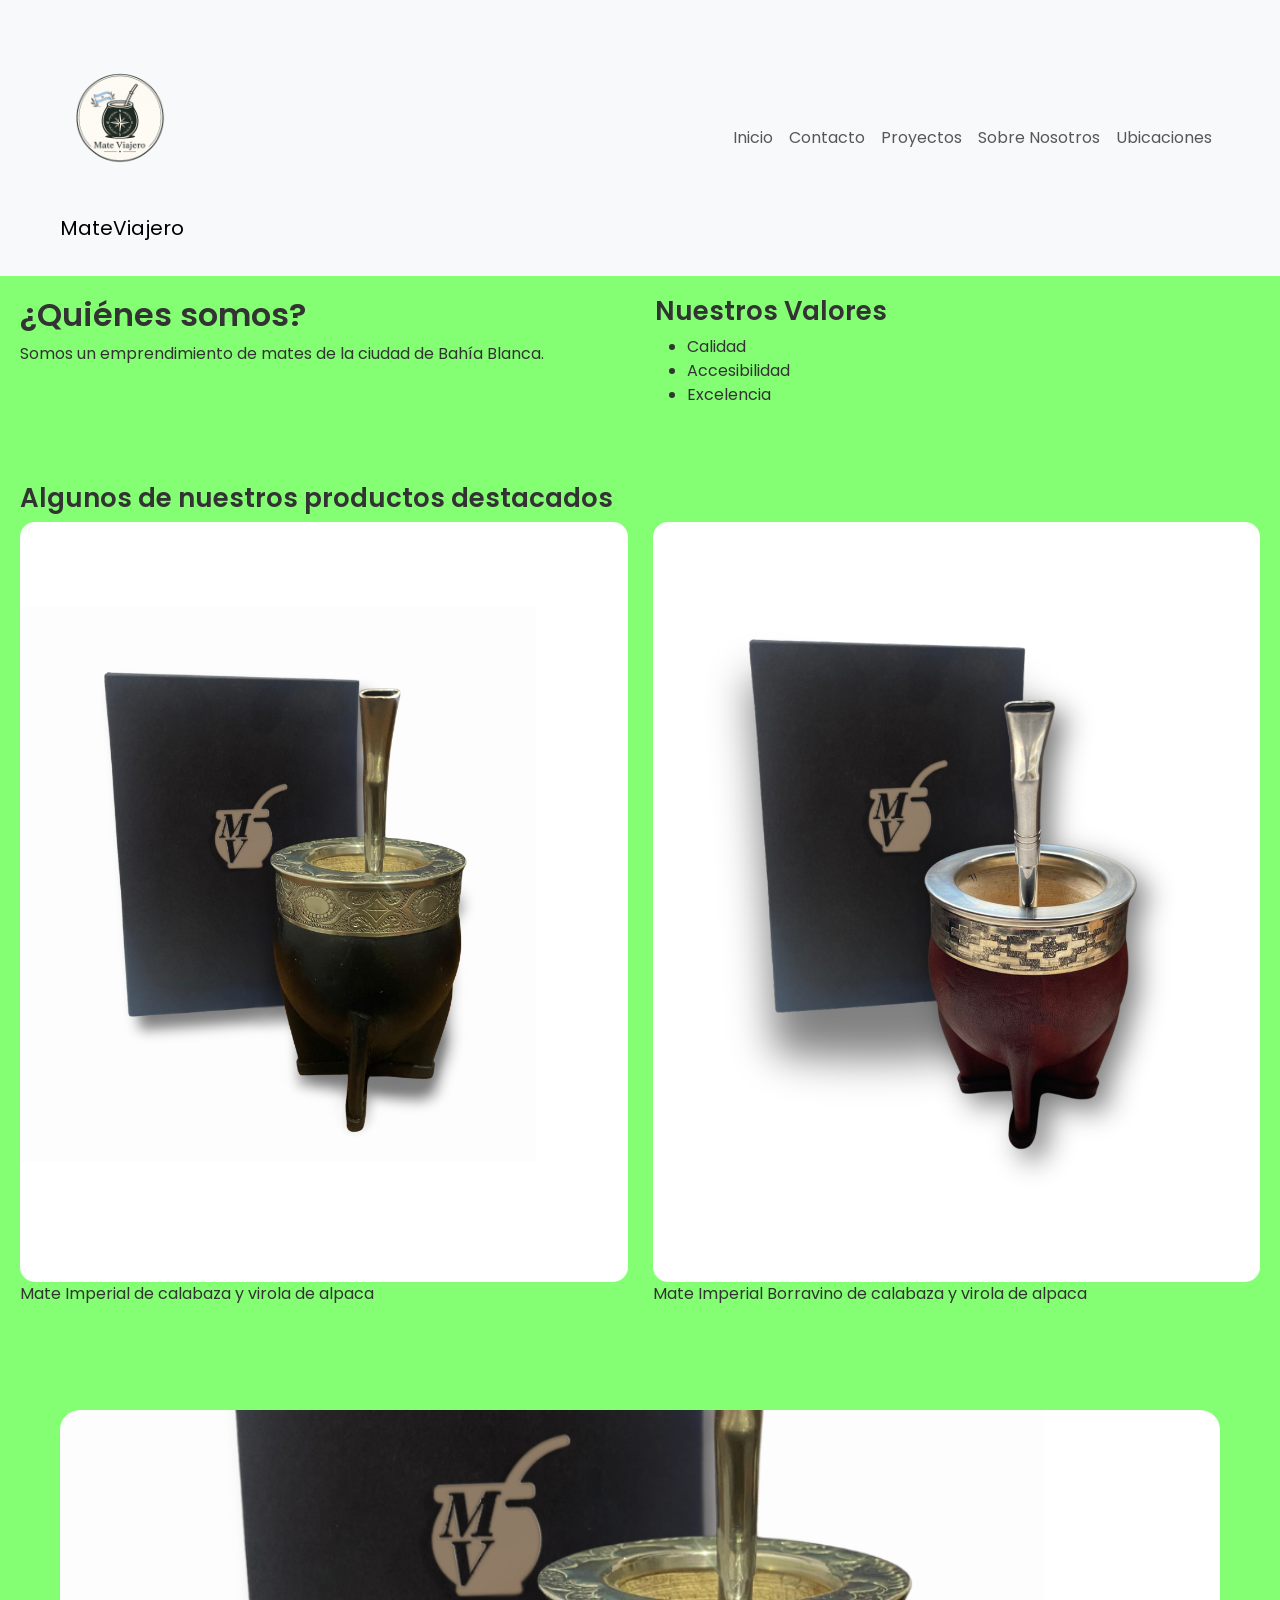
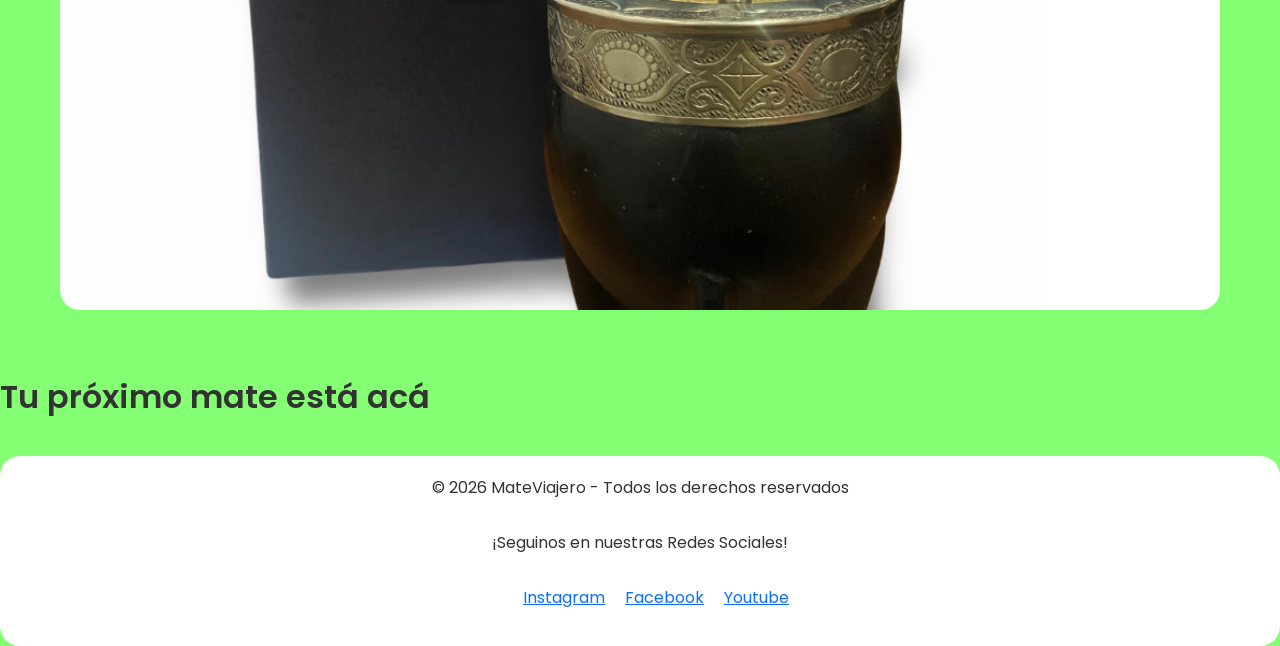
==== index.html @ 5828145f "feat: add initial portfolio structure" ====
<!DOCTYPE html>
<html lang="es">

<head>
    <meta charset="UTF-8">
    <meta name="viewport" content="width=device-width, initial-scale=1.0">

    <title>MateViajero</title>

    <link rel="preconnect" href="https://fonts.googleapis.com">

    <link rel="preconnect" href="https://fonts.gstatic.com" crossorigin>

    <link href="https://fonts.googleapis.com/css2?family=Poppins:wght@400;600;700&display=swap" rel="stylesheet">

    <link href="https://cdn.jsdelivr.net/npm/bootstrap@5.3.7/dist/css/bootstrap.min.css" rel="stylesheet">

    <link rel="stylesheet" href="./styles/styles.css">
</head>

<body>

    <!-- NAVBAR -->
<nav class="navbar navbar-expand-lg bg-light">

<div class="container">

    <a class="navbar-brand" href="index.html">

      <img src="images/logo.jpg.png"
           alt="Logo MateViajero"
           class="logo">

      MateViajero

    </a>

    <button class="navbar-toggler"
            type="button"
            data-bs-toggle="collapse"
            data-bs-target="#menuPrincipal"
            aria-controls="menuPrincipal"
            aria-expanded="false"
            aria-label="Abrir menú">

      <span class="navbar-toggler-icon"></span>

    </button>

    <div class="collapse navbar-collapse" id="menuPrincipal">

      <ul class="navbar-nav ms-auto">

        <li class="nav-item">
          <a class="nav-link" href="index.html">Inicio</a>
        </li>

        <li class="nav-item">
          <a class="nav-link" href="pages/contacto.html">Contacto</a>
        </li>

        <li class="nav-item">
          <a class="nav-link" href="pages/proyectos.html">Proyectos</a>
        </li>

        <li class="nav-item">
          <a class="nav-link" href="pages/sobre-nosotros.html">Sobre Nosotros</a>
        </li>

        <li class="nav-item">
          <a class="nav-link" href="pages/ubicaciones.html">Ubicaciones</a>
        </li>

      </ul>

    </div>

  </div>

</nav>

<!-- Sección principal -->
<main class="main">

<!-- Presentación -->
<section class="about">


    <article class="about-card">


        <div class="about-info">

            <h2>¿Quiénes somos?</h2>

            <p>
                Somos un emprendimiento de mates de la ciudad de Bahía Blanca.
            </p>

        </div>



        <div class="values">

            <h3>Nuestros Valores</h3>

            <ul>

                <li>Calidad</li>

                <li>Accesibilidad</li>

                <li>Excelencia</li>

            </ul>

        </div>




        <div class="products">


            <h3>
                Algunos de nuestros productos destacados
            </h3>


            <div class="product-grid">


                <figure class="product-card">

                    <img 
                    src="images/imperial.jpg.png" 
                    alt="Mate Imperial"
                    class="product-image">


                    <figcaption>
                        Mate Imperial de calabaza y virola de alpaca
                    </figcaption>

                </figure>



                <figure class="product-card">

                    <img 
                    src="images/imperial-bordo.jpg.png"
                    alt="Mate Imperial Bordo"
                    class="product-image">


                    <figcaption>
                        Mate Imperial Borravino de calabaza y virola de alpaca
                    </figcaption>


                </figure>


            </div>


        </div>


    </article>


</section>

<!-- Carousel de productos -->
<section class="container my-5">

    <div id="carouselMate" class="carousel slide" data-bs-ride="carousel">

        <div class="carousel-inner">

            <div class="carousel-item active">

                <img src="images/imperial.jpg.png"
                     class="d-block w-100"
                     alt="Mate Imperial">

            </div>

            <div class="carousel-item">

                <img src="images/imperial-bordo.jpg.png"
                     class="d-block w-100"
                     alt="Mate Imperial Bordó">

            </div>

            <div class="carousel-item">

                <img src="images/portada.jpg.png"
                     class="d-block w-100"
                     alt="Productos MateViajero">

            </div>

        </div>

        <button class="carousel-control-prev"
                type="button"
                data-bs-target="#carouselMate"
                data-bs-slide="prev">

            <span class="carousel-control-prev-icon"></span>

        </button>

        <button class="carousel-control-next"
                type="button"
                data-bs-target="#carouselMate"
                data-bs-slide="next">

            <span class="carousel-control-next-icon"></span>

        </button>

    </div>

</section>



<section class="cta">

<h2>
    Tu próximo mate está acá
</h2>

</section>



</main>

 
<!-- Pie de página -->
<footer class="footer">



<p>
© 2026 MateViajero - Todos los derechos reservados
</p>


<p>
¡Seguinos en nuestras Redes Sociales!
</p>


<ul class="social-list">

<li>
<a href="https://instagram.com/mateviajerok">
Instagram
</a>
</li>


<li>
<a href="https://facebook.com/mateviajero">
Facebook
</a>
</li>


<li>
<a href="https://youtube.com">
Youtube
</a>
</li>


</ul>


</footer>

<script src="https://cdn.jsdelivr.net/npm/bootstrap@5.3.7/dist/js/bootstrap.bundle.min.js"></script>

</body>

</html>
---- styles/styles.css ----
* {
    margin: 0;
    padding: 0;
    box-sizing: border-box;
}

/*=========================
BODY
=========================*/

body {

font-family:'Poppins', sans-serif;
font-size:16px;
font-weight:400;
background-color:#84ff74;
color: #333;
line-height: 1.5;

}

/*========================
TIPOGRAFIAS
=========================*/

h1{

font-size:48px;

font-weight:700;

}

h2{

font-size: 32px;

font-weight: 600;

}

h3 {

font-size: 26px;

font-weight: 600;

}


p{

font-size: 16px;

font-weight: 400;

}

/*=========================
CONTAINER
=========================*/

.container {

max-width: 1200px;

margin: auto;

padding: 20px;


}

/*=========================
HEADER
=========================*/

.header {

background-color: #ffffff;

padding: 20px;

border-radius: 20px;

margin-bottom:30px;


}

.header-container {

display: flex;

align-items: center;

gap: 20px;

}

.logo {

width: 120px;

border-radius: 50%;


}


/*=========================
PRODUCTOS
=========================*/

.products {

margin-top: 30px;


}

.product-grid{

display:grid;

grid-template-columns:1fr;

gap:25px;

}

.product-image {

width: 100%;

border-radius: 15px;

display:block;

}


/*=========================
FOOTER
=========================*/


.footer {
    
    margin-top:40px;
    padding:20px;
    background-color:#FFFFFF;
    border-radius:20px;

    display:flex;
    flex-direction:column;
    align-items:center;
    gap:15px;

    text-align:center;
}

/* =========================
NAVBAR BOOTSTRAP
========================= */

.navbar{

display:flex;

flex-direction:column;

gap:20px;

}

/* =========================
   INDEX
========================= */

.about {

display:flex;

justify-content:center;

}

.about-info {

    grid-area:info;

}

.values {

    grid-area:values;

}

.products {

    grid-area:products;

}

.about-card {

display:grid;

grid-template-areas:
"info"
"values"
"products";

gap:30px;

padding:20px;

}

/* =========================
   PROYECTOS
========================= */

.proyectos-card {

display:grid;

grid-template-areas:

"titulo"

"lista"

"imagen"

"texto";

gap:20px;

padding:20px;

}

.proyectos-card h2 {

grid-area:titulo;

}

.lista-proyectos {

grid-area:lista;

}

.proyecto-imagen {

grid-area:imagen;

}

.proyectos-card p {

grid-area:texto;

}

/* =========================
   CONTACTO
========================= */

.contacto {

display:flex;

gap:40px;

align-items:center;

}

.contacto-card {

padding:20px;

}

.social-list,
.redes-sociales {

display:flex;

gap:20px;

list-style:none;

}

/* =========================
   MEDIA QUERIES
========================= */

/* =========================
   CONTACTO - MOBILE
========================= */

@media (max-width: 767px) {

    .contacto {
        flex-direction: column;
        gap: 20px;
    }

}

@media (max-width: 767px) {

    .contacto {
        flex-direction: column;
        gap: 20px;
    }

    .contacto > * {
        width: 100%;
    }

}

@media (min-width:768px) {

.about-card {

grid-template-areas: 

"info info"
"values products";

grid-template-columns: 1fr 1fr;

}

.product-grid{

grid-template-columns:1fr 1fr;

}

}

@media (min-width:1024px) {

.about-card {

grid-template-areas:

"info values"

"products products";

grid-template-columns:1fr 1fr;

}

@media (max-width: 767px){

    .contacto {
        flex-direction: column;
        gap: 20px;
    }

}

.proyectos-card {

grid-template-areas:

"titulo titulo"

"lista imagen"

"texto imagen";

grid-template-columns:1fr 1fr;

}

.navbar {

flex-direction:row; }
}


/* =========================
   IMÁGENES
========================= */


img{

max-width:100%;

height:auto;

display:block;

}

/* =========================
   CAROUSEL
========================= */

.carousel {
    border-radius:20px;
    overflow:hidden;
}

.carousel img{
    height:500px;
    object-fit:cover;
}

/* =========================
   CARDS BOOTSTRAP
========================= */

.card {

    border: none;
    border-radius: 20px;
    overflow: hidden;
    background-color: #F7F2EB;

}

.card img {

    height: 250px;
    object-fit: cover;

}

.card-title {

    color: #3B2A1E;
    font-weight: 700;

}

.card-text {

    color: #5A4632;

}
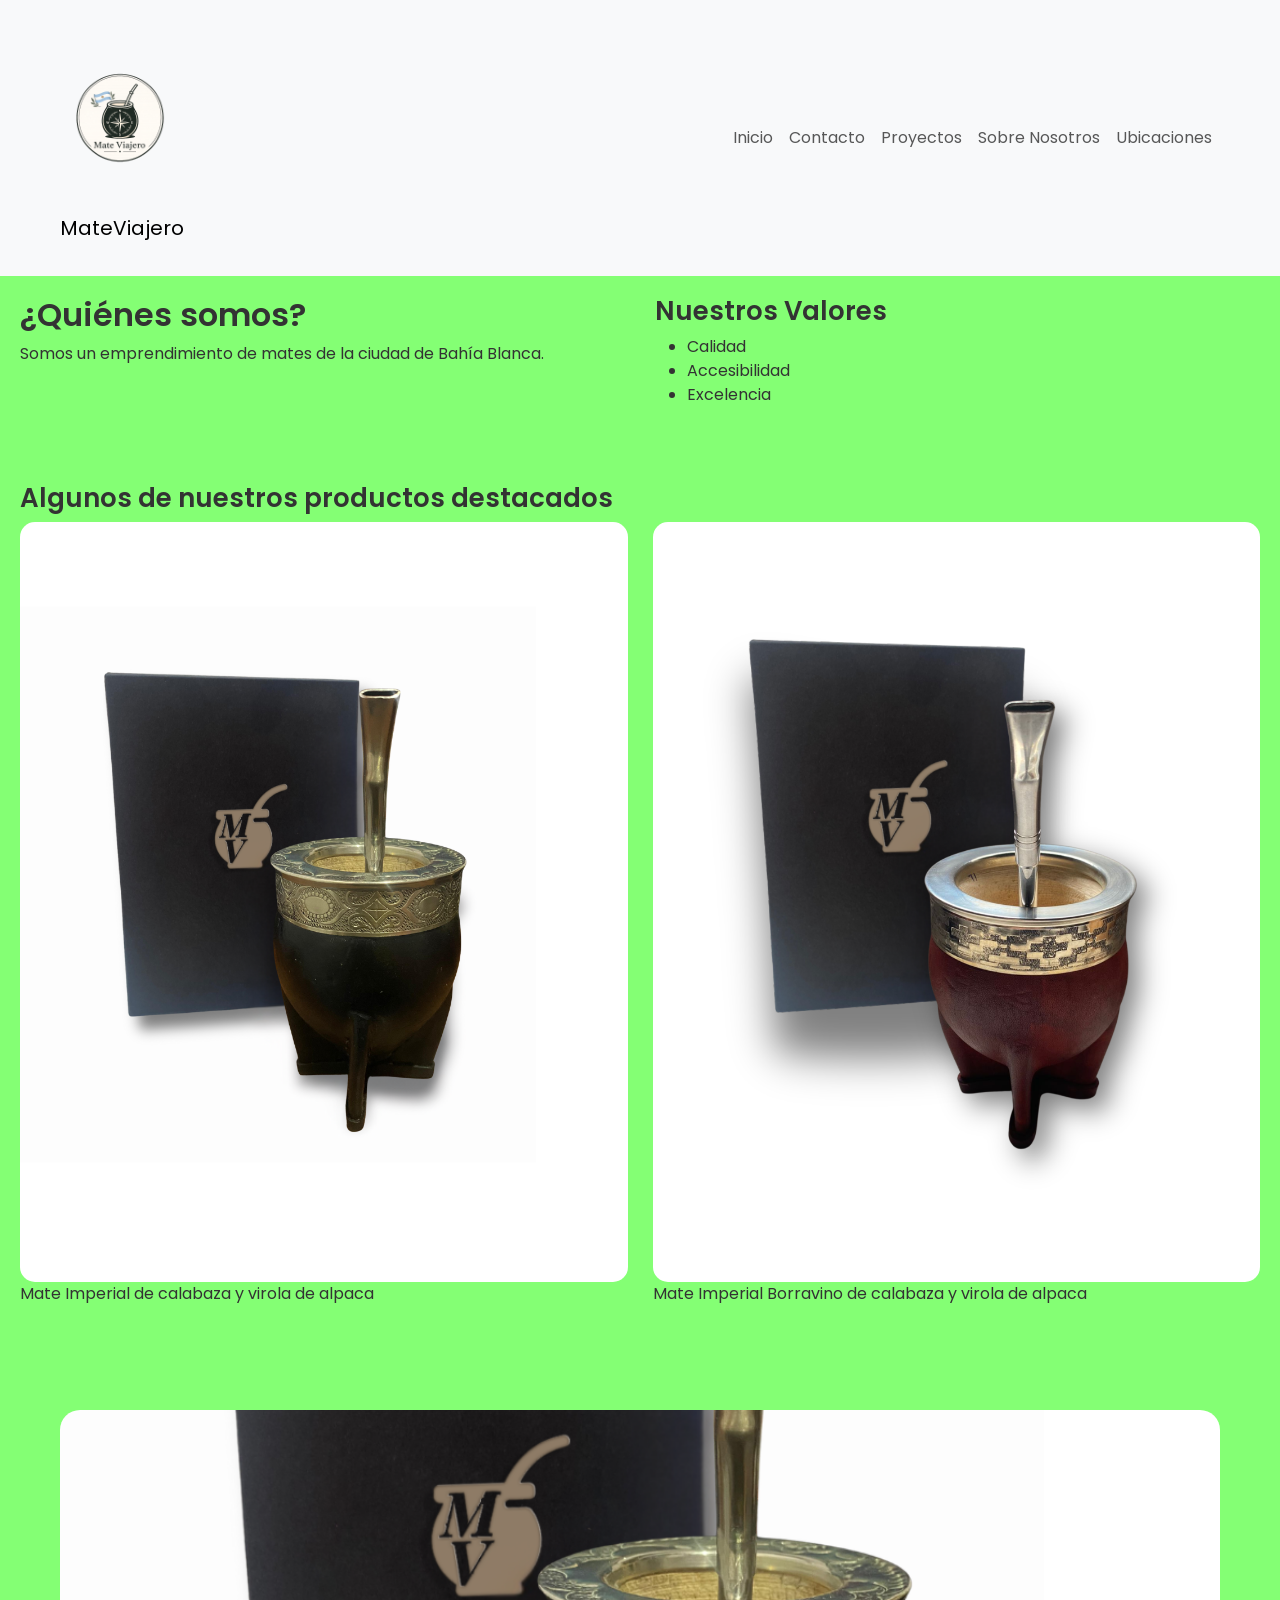
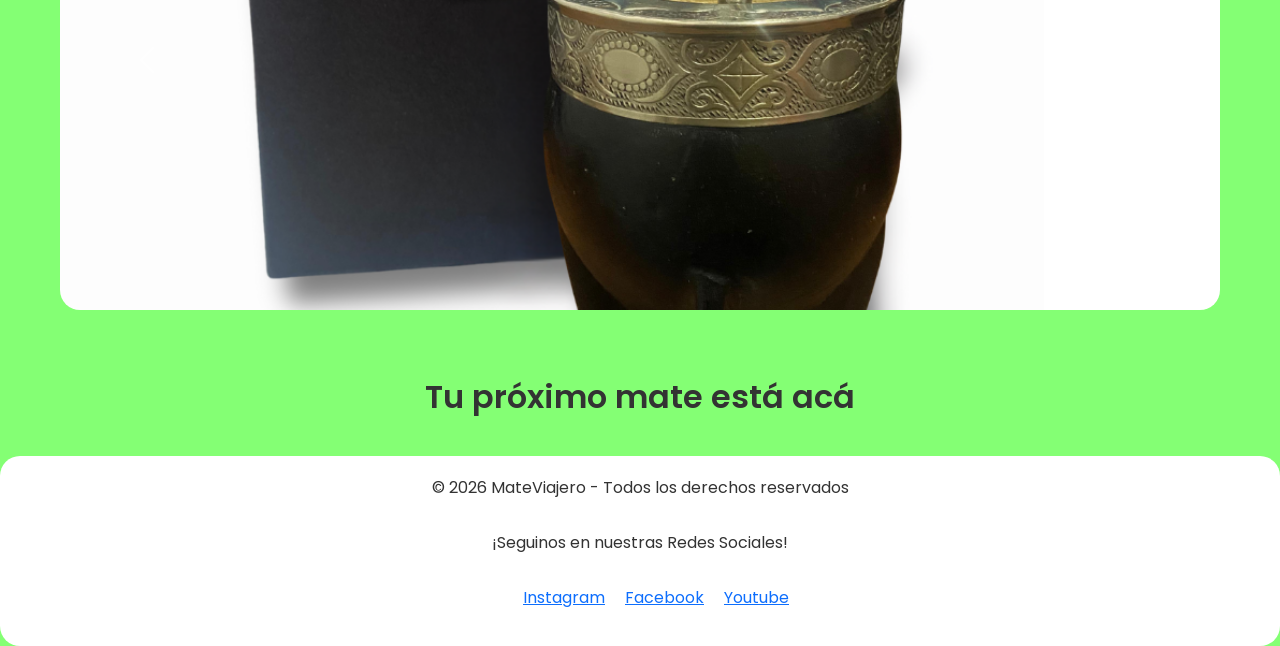
==== commit 143d4da2: "feat: add animations and responsive design" ====
--- a/index.html
+++ b/index.html
@@ -15,7 +15,9 @@
 
     <link href="https://cdn.jsdelivr.net/npm/bootstrap@5.3.7/dist/css/bootstrap.min.css" rel="stylesheet">
 
-    <link rel="stylesheet" href="./styles/styles.css">
+    <link rel="stylesheet" href="https://unpkg.com/aos@2.3.1/dist/aos.css">
+
+    <link rel="stylesheet" href="./css/style.css">
 </head>
 
 <body>
@@ -86,7 +88,7 @@
 <section class="about">
 
 
-    <article class="about-card">
+    <article class="about-card" data-aos="fade-up">
 
 
         <div class="about-info">
@@ -120,7 +122,7 @@
 
 
 
-        <div class="products">
+        <div class="products" data-aos="fade-up">
 
 
             <h3>
@@ -131,7 +133,7 @@
             <div class="product-grid">
 
 
-                <figure class="product-card">
+                <figure class="product-card" data-aos="fade-up">
 
                     <img 
                     src="images/imperial.jpg.png" 
@@ -147,7 +149,7 @@
 
 
 
-                <figure class="product-card">
+                <figure class="product-card" data-aos="fade-up" data-aos-delay="150">
 
                     <img 
                     src="images/imperial-bordo.jpg.png"
@@ -177,7 +179,10 @@
 <!-- Carousel de productos -->
 <section class="container my-5">
 
-    <div id="carouselMate" class="carousel slide" data-bs-ride="carousel">
+    <div id="carouselMate"
+     class="carousel slide"
+     data-bs-ride="carousel"
+     data-aos="fade-up">
 
         <div class="carousel-inner">
 
@@ -289,6 +294,14 @@
 
 <script src="https://cdn.jsdelivr.net/npm/bootstrap@5.3.7/dist/js/bootstrap.bundle.min.js"></script>
 
+<script src="https://unpkg.com/aos@2.3.1/dist/aos.js"></script>
+
+<script>
+    AOS.init({
+        duration: 800,
+        once: true
+    });
+</script>
+
 </body>
-
 </html>
--- a/css/style.css
+++ b/css/style.css
@@ -0,0 +1,269 @@
+* {
+  margin: 0;
+  padding: 0;
+  box-sizing: border-box;
+}
+
+body {
+  font-family: "Poppins", sans-serif;
+  font-size: 16px;
+  font-weight: 400;
+  background-color: #84ff74;
+  color: #333;
+  line-height: 1.5;
+}
+
+.container {
+  max-width: 1200px;
+  margin: auto;
+  padding: 20px;
+}
+
+img {
+  max-width: 100%;
+  height: auto;
+  display: block;
+}
+
+h1 {
+  font-size: 48px;
+  font-weight: 700;
+}
+
+h2 {
+  font-size: 32px;
+  font-weight: 600;
+}
+
+h3 {
+  font-size: 26px;
+  font-weight: 600;
+}
+
+p {
+  font-size: 16px;
+  font-weight: 400;
+}
+
+.header {
+  background-color: #ffffff;
+  padding: 20px;
+  border-radius: 20px;
+  margin-bottom: 30px;
+}
+
+.header-container {
+  display: flex;
+  align-items: center;
+  gap: 20px;
+}
+
+.logo {
+  width: 120px;
+  border-radius: 50%;
+}
+
+.navbar {
+  display: flex;
+  flex-direction: column;
+  gap: 20px;
+}
+@media (min-width: 1024px) {
+  .navbar {
+    flex-direction: row;
+  }
+}
+
+.footer {
+  margin-top: 40px;
+  padding: 20px;
+  background-color: #ffffff;
+  border-radius: 20px;
+  display: flex;
+  flex-direction: column;
+  justify-content: center;
+  align-items: center;
+  gap: 15px;
+  gap: 15px;
+  text-align: center;
+}
+
+.btn-base, .btn {
+  display: inline-block;
+  padding: 10px 20px;
+  border-radius: 15px;
+  text-decoration: none;
+  transition: opacity 0.3s ease, transform 0.3s ease;
+}
+.btn-base:hover, .btn:hover {
+  opacity: 0.9;
+  transform: translateY(-2px);
+}
+
+.carousel {
+  border-radius: 20px;
+  overflow: hidden;
+}
+.carousel img {
+  height: 500px;
+  object-fit: cover;
+}
+
+.card {
+  border: none;
+  border-radius: 20px;
+  overflow: hidden;
+  background-color: #F7F2EB;
+  transition: transform 0.3s ease, box-shadow 0.3s ease;
+}
+.card img {
+  height: 250px;
+  object-fit: cover;
+  transition: transform 0.3s ease;
+}
+.card:hover {
+  transform: translateY(-5px);
+  box-shadow: 0 10px 20px rgba(0, 0, 0, 0.12);
+}
+.card:hover img {
+  transform: scale(1.03);
+}
+
+.card-title {
+  color: #3B2A1E;
+  font-weight: 700;
+}
+
+.card-text {
+  color: #5A4632;
+}
+
+.products {
+  margin-top: 30px;
+}
+
+.cta {
+  margin-top: 30px;
+  text-align: center;
+  animation: aparecer 0.8s ease-out;
+}
+
+.product-grid {
+  display: grid;
+  grid-template-columns: 1fr;
+  gap: 25px;
+}
+
+.product-image {
+  width: 100%;
+  border-radius: 15px;
+  display: block;
+}
+
+.about {
+  display: flex;
+  justify-content: center;
+}
+
+.about-info {
+  grid-area: info;
+}
+
+.values {
+  grid-area: values;
+}
+
+.products {
+  grid-area: products;
+}
+
+.about-card {
+  display: grid;
+  grid-template-areas: "info" "values" "products";
+  gap: 30px;
+  padding: 20px;
+}
+
+.proyectos-card {
+  display: grid;
+  grid-template-areas: "titulo" "lista" "imagen" "texto";
+  gap: 20px;
+  padding: 20px;
+}
+.proyectos-card h2 {
+  grid-area: titulo;
+}
+.proyectos-card p {
+  grid-area: texto;
+}
+
+.lista-proyectos {
+  grid-area: lista;
+}
+
+.proyecto-imagen {
+  grid-area: imagen;
+}
+
+.contacto {
+  display: flex;
+  gap: 40px;
+  align-items: center;
+}
+
+.contacto-card {
+  padding: 20px;
+}
+
+.social-list,
+.redes-sociales {
+  display: flex;
+  gap: 20px;
+  list-style: none;
+}
+
+@media (max-width: 767px) {
+  .contacto {
+    flex-direction: column;
+    gap: 20px;
+  }
+  .contacto > * {
+    width: 100%;
+  }
+}
+@media (min-width: 768px) {
+  .about-card {
+    grid-template-areas: "info info" "values products";
+    grid-template-columns: 1fr 1fr;
+  }
+  .product-grid {
+    grid-template-columns: 1fr 1fr;
+  }
+}
+@media (min-width: 1024px) {
+  .about-card {
+    grid-template-areas: "info values" "products products";
+    grid-template-columns: 1fr 1fr;
+  }
+  .proyectos-card {
+    grid-template-areas: "titulo titulo" "lista imagen" "texto imagen";
+    grid-template-columns: 1fr 1fr;
+  }
+}
+@keyframes aparecer {
+  from {
+    opacity: 0;
+    transform: translateY(20px);
+  }
+  to {
+    opacity: 1;
+    transform: translateY(0);
+  }
+}
+.about-card,
+.proyectos-card,
+.contacto-card {
+  animation: aparecer 0.8s ease-out;
+}
+
+/*# sourceMappingURL=style.css.map */
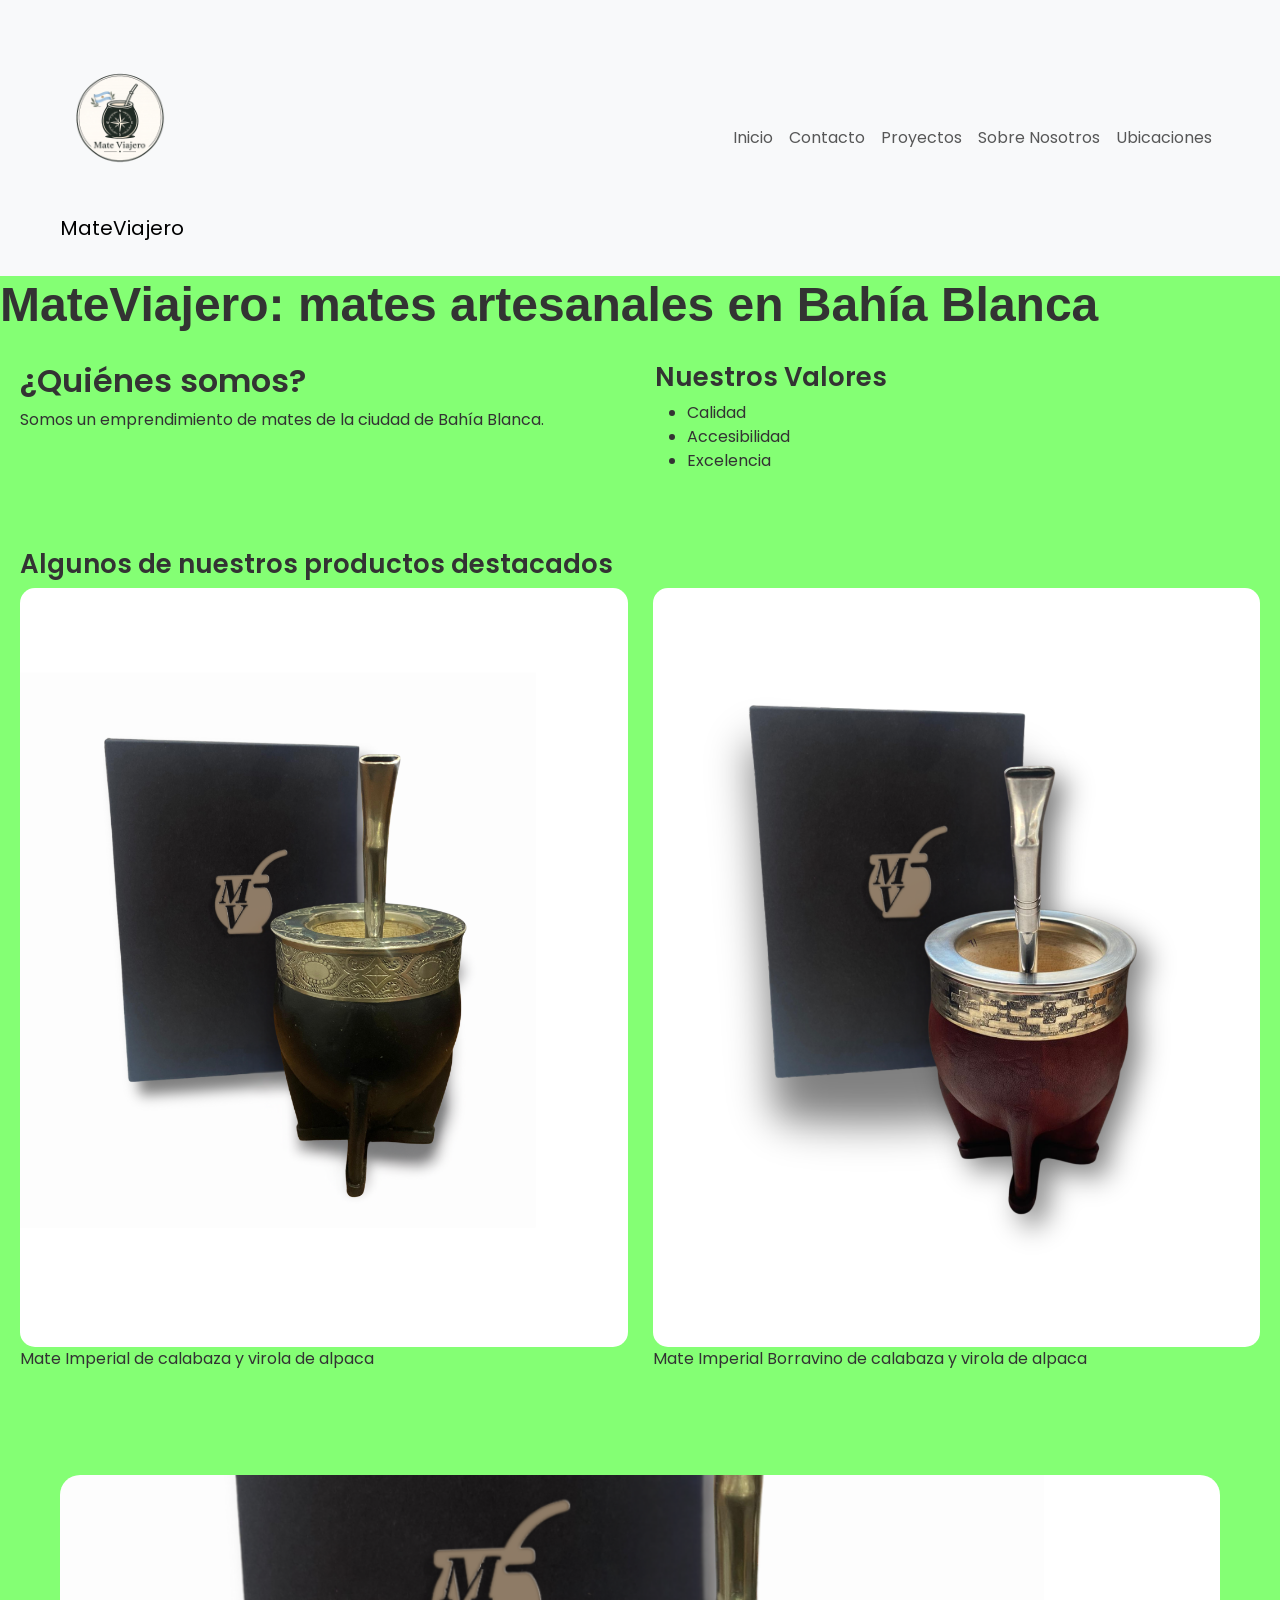
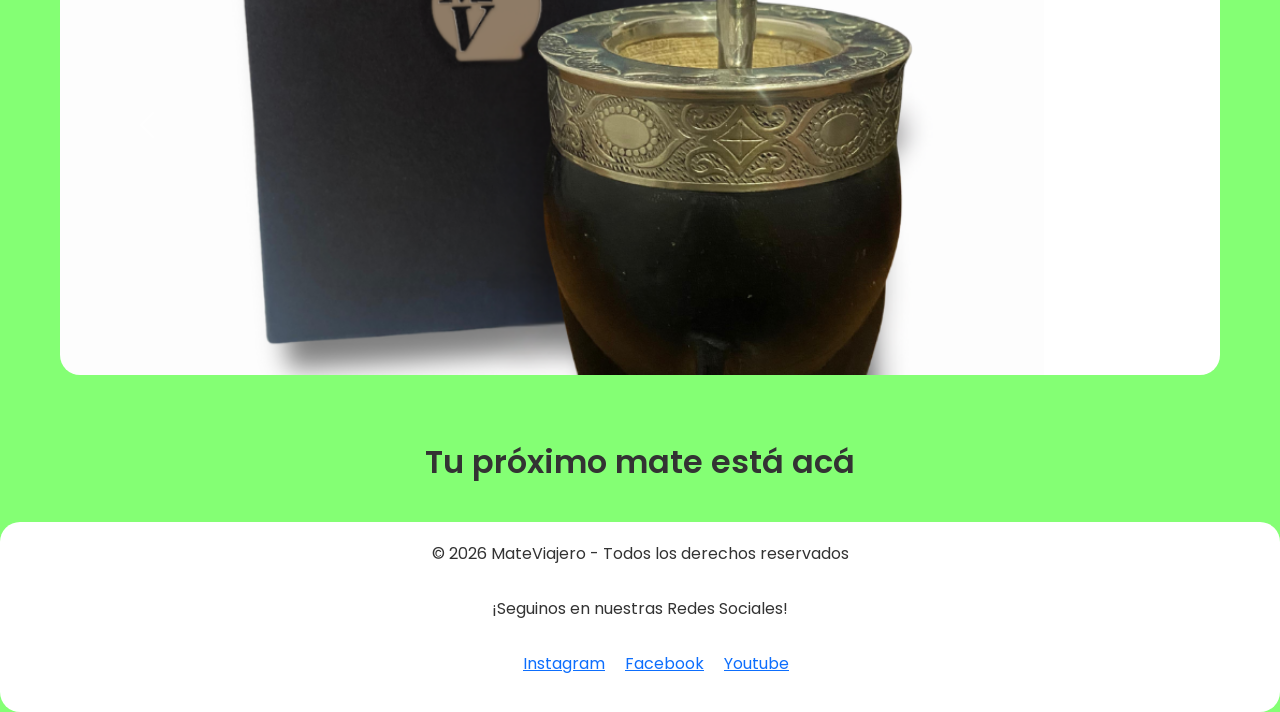
==== commit d024312d: "feat: optimize SEO and accessibility" ====
--- a/index.html
+++ b/index.html
@@ -5,7 +5,10 @@
     <meta charset="UTF-8">
     <meta name="viewport" content="width=device-width, initial-scale=1.0">
 
-    <title>MateViajero</title>
+   <title>MateViajero | Mates artesanales en Bahía Blanca</title>
+
+   <meta name="description" content="MateViajero ofrece mates artesanales y accesorios materos en Bahía Blanca. Conocé nuestros productos, diseños y propuestas para disfrutar la cultura del mate.">
+   <meta name="keywords" content="mates artesanales, mates en Bahía Blanca, mate imperial, accesorios para mate, MateViajero, productos materos">
 
     <link rel="preconnect" href="https://fonts.googleapis.com">
 
@@ -29,7 +32,7 @@
 
     <a class="navbar-brand" href="index.html">
 
-      <img src="images/logo.jpg.png"
+      <img src="images/logo-mateviajero.png"
            alt="Logo MateViajero"
            class="logo">
 
@@ -84,6 +87,8 @@
 <!-- Sección principal -->
 <main class="main">
 
+        <h1>MateViajero: mates artesanales en Bahía Blanca</h1>
+
 <!-- Presentación -->
 <section class="about">
 
@@ -136,8 +141,8 @@
                 <figure class="product-card" data-aos="fade-up">
 
                     <img 
-                    src="images/imperial.jpg.png" 
-                    alt="Mate Imperial"
+                    src="images/imperial-calabaza-alpaca.png" 
+                    alt="Mate Imperial de calabaza con virola de alpaca"
                     class="product-image">
 
 
@@ -152,8 +157,8 @@
                 <figure class="product-card" data-aos="fade-up" data-aos-delay="150">
 
                     <img 
-                    src="images/imperial-bordo.jpg.png"
-                    alt="Mate Imperial Bordo"
+                    src="images/imperial-borravino-calabaza-alpaca.png"
+                    alt="Mate Imperial de color borravino de calabaza con virola de alpaca"
                     class="product-image">
 
 
@@ -188,25 +193,25 @@
 
             <div class="carousel-item active">
 
-                <img src="images/imperial.jpg.png"
+                <img src="images/imperial-calabaza-alpaca.png"
                      class="d-block w-100"
-                     alt="Mate Imperial">
+                     alt="Mate Imperial de calabaza con virola de alpaca">
 
             </div>
 
             <div class="carousel-item">
 
-                <img src="images/imperial-bordo.jpg.png"
+                <img src="images/imperial-borravino-calabaza-alpaca.png"
                      class="d-block w-100"
-                     alt="Mate Imperial Bordó">
+                     alt="Mate Imperial borravino de calabaza con virola de alpaca">
 
             </div>
 
             <div class="carousel-item">
 
-                <img src="images/portada.jpg.png"
+                <img src="images/productos-mateviajero.png"
                      class="d-block w-100"
-                     alt="Productos MateViajero">
+                     alt="Productos artesanales de MateViajero en Bahia Blanca">
 
             </div>
 
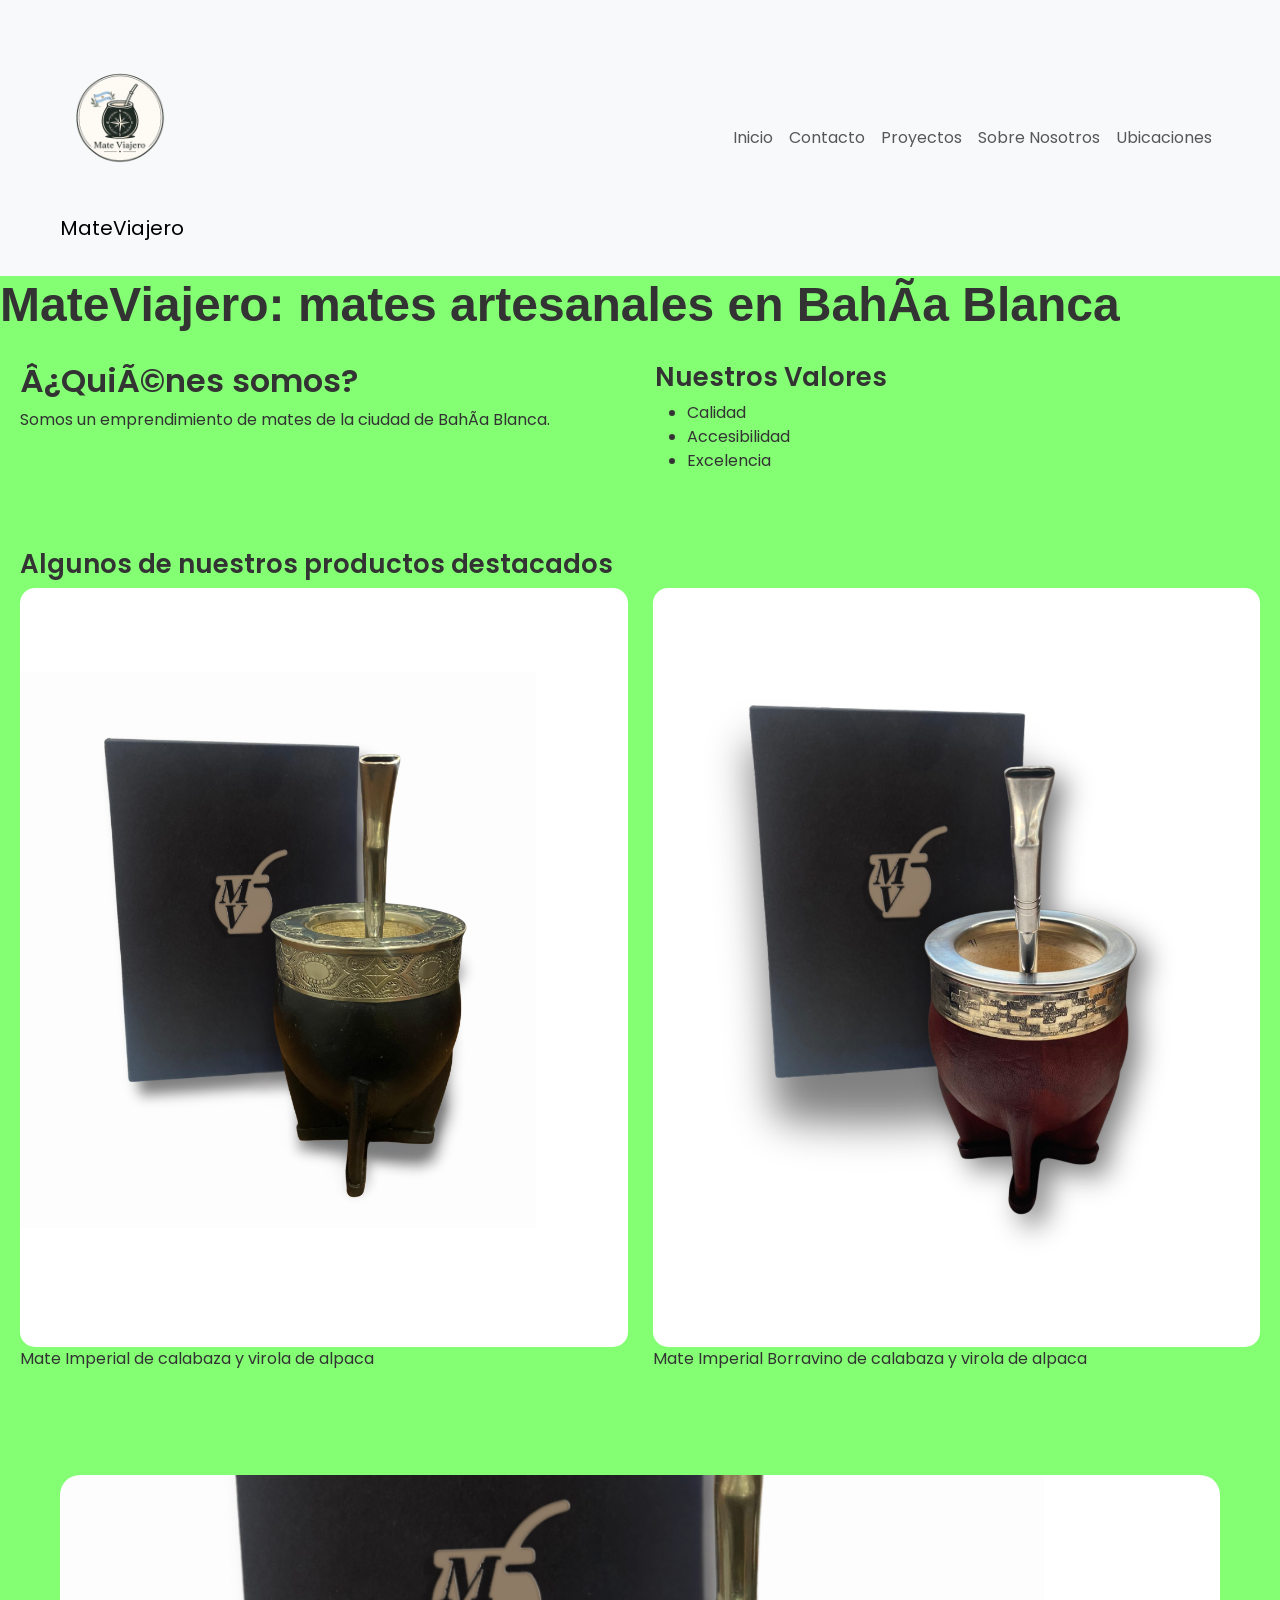
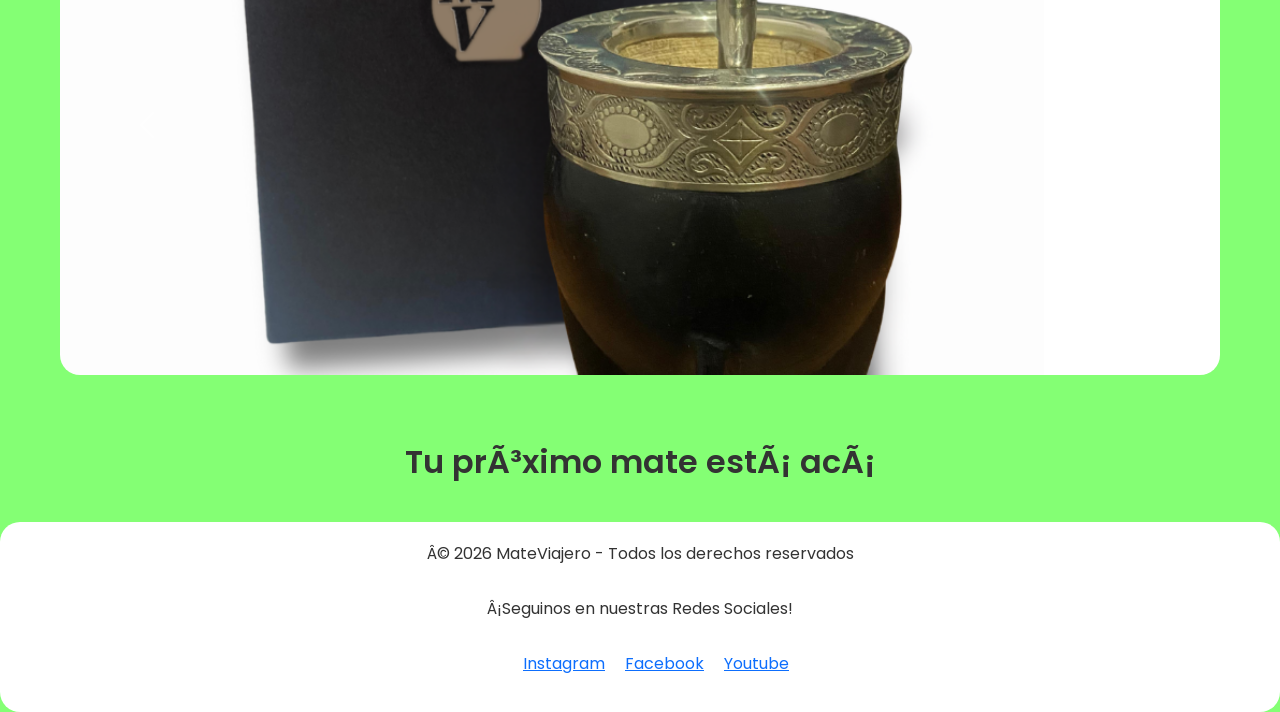
==== commit 7ae00e12: "feat: adapta sitio al proyecto final" ====
--- a/index.html
+++ b/index.html
@@ -1,14 +1,14 @@
-<!DOCTYPE html>
+﻿<!DOCTYPE html>
 <html lang="es">
 
 <head>
     <meta charset="UTF-8">
     <meta name="viewport" content="width=device-width, initial-scale=1.0">
 
-   <title>MateViajero | Mates artesanales en Bahía Blanca</title>
-
-   <meta name="description" content="MateViajero ofrece mates artesanales y accesorios materos en Bahía Blanca. Conocé nuestros productos, diseños y propuestas para disfrutar la cultura del mate.">
-   <meta name="keywords" content="mates artesanales, mates en Bahía Blanca, mate imperial, accesorios para mate, MateViajero, productos materos">
+   <title>MateViajero | Mates artesanales en BahÃ­a Blanca</title>
+
+   <meta name="description" content="MateViajero ofrece mates artesanales y accesorios materos en BahÃ­a Blanca. ConocÃ© nuestros productos, diseÃ±os y propuestas para disfrutar la cultura del mate.">
+   <meta name="keywords" content="mates artesanales, mates en BahÃ­a Blanca, mate imperial, accesorios para mate, MateViajero, productos materos">
 
     <link rel="preconnect" href="https://fonts.googleapis.com">
 
@@ -20,7 +20,7 @@
 
     <link rel="stylesheet" href="https://unpkg.com/aos@2.3.1/dist/aos.css">
 
-    <link rel="stylesheet" href="./css/style.css">
+    <link rel="stylesheet" href="styles/style.css">
 </head>
 
 <body>
@@ -32,7 +32,7 @@
 
     <a class="navbar-brand" href="index.html">
 
-      <img src="images/logo-mateviajero.png"
+      <img src="assets/logo-mateviajero.png"
            alt="Logo MateViajero"
            class="logo">
 
@@ -46,7 +46,7 @@
             data-bs-target="#menuPrincipal"
             aria-controls="menuPrincipal"
             aria-expanded="false"
-            aria-label="Abrir menú">
+            aria-label="Abrir menÃº">
 
       <span class="navbar-toggler-icon"></span>
 
@@ -84,12 +84,12 @@
 
 </nav>
 
-<!-- Sección principal -->
+<!-- SecciÃ³n principal -->
 <main class="main">
 
-        <h1>MateViajero: mates artesanales en Bahía Blanca</h1>
-
-<!-- Presentación -->
+        <h1>MateViajero: mates artesanales en BahÃ­a Blanca</h1>
+
+<!-- PresentaciÃ³n -->
 <section class="about">
 
 
@@ -98,10 +98,10 @@
 
         <div class="about-info">
 
-            <h2>¿Quiénes somos?</h2>
+            <h2>Â¿QuiÃ©nes somos?</h2>
 
             <p>
-                Somos un emprendimiento de mates de la ciudad de Bahía Blanca.
+                Somos un emprendimiento de mates de la ciudad de BahÃ­a Blanca.
             </p>
 
         </div>
@@ -141,7 +141,7 @@
                 <figure class="product-card" data-aos="fade-up">
 
                     <img 
-                    src="images/imperial-calabaza-alpaca.png" 
+                    src="assets/imperial-calabaza-alpaca.png" 
                     alt="Mate Imperial de calabaza con virola de alpaca"
                     class="product-image">
 
@@ -157,7 +157,7 @@
                 <figure class="product-card" data-aos="fade-up" data-aos-delay="150">
 
                     <img 
-                    src="images/imperial-borravino-calabaza-alpaca.png"
+                    src="assets/imperial-borravino-calabaza-alpaca.png"
                     alt="Mate Imperial de color borravino de calabaza con virola de alpaca"
                     class="product-image">
 
@@ -193,7 +193,7 @@
 
             <div class="carousel-item active">
 
-                <img src="images/imperial-calabaza-alpaca.png"
+                <img src="assets/imperial-calabaza-alpaca.png"
                      class="d-block w-100"
                      alt="Mate Imperial de calabaza con virola de alpaca">
 
@@ -201,7 +201,7 @@
 
             <div class="carousel-item">
 
-                <img src="images/imperial-borravino-calabaza-alpaca.png"
+                <img src="assets/imperial-borravino-calabaza-alpaca.png"
                      class="d-block w-100"
                      alt="Mate Imperial borravino de calabaza con virola de alpaca">
 
@@ -209,7 +209,7 @@
 
             <div class="carousel-item">
 
-                <img src="images/productos-mateviajero.png"
+                <img src="assets/productos-mateviajero.png"
                      class="d-block w-100"
                      alt="Productos artesanales de MateViajero en Bahia Blanca">
 
@@ -244,7 +244,7 @@
 <section class="cta">
 
 <h2>
-    Tu próximo mate está acá
+    Tu prÃ³ximo mate estÃ¡ acÃ¡
 </h2>
 
 </section>
@@ -254,18 +254,18 @@
 </main>
 
  
-<!-- Pie de página -->
+<!-- Pie de pÃ¡gina -->
 <footer class="footer">
 
 
 
 <p>
-© 2026 MateViajero - Todos los derechos reservados
+Â© 2026 MateViajero - Todos los derechos reservados
 </p>
 
 
 <p>
-¡Seguinos en nuestras Redes Sociales!
+Â¡Seguinos en nuestras Redes Sociales!
 </p>
 
 
@@ -309,4 +309,4 @@
 </script>
 
 </body>
-</html>+</html>
--- a/styles/style.css
+++ b/styles/style.css
@@ -0,0 +1,269 @@
+* {
+  margin: 0;
+  padding: 0;
+  box-sizing: border-box;
+}
+
+body {
+  font-family: "Poppins", sans-serif;
+  font-size: 16px;
+  font-weight: 400;
+  background-color: #84ff74;
+  color: #333;
+  line-height: 1.5;
+}
+
+.container {
+  max-width: 1200px;
+  margin: auto;
+  padding: 20px;
+}
+
+img {
+  max-width: 100%;
+  height: auto;
+  display: block;
+}
+
+h1 {
+  font-size: 48px;
+  font-weight: 700;
+}
+
+h2 {
+  font-size: 32px;
+  font-weight: 600;
+}
+
+h3 {
+  font-size: 26px;
+  font-weight: 600;
+}
+
+p {
+  font-size: 16px;
+  font-weight: 400;
+}
+
+.header {
+  background-color: #ffffff;
+  padding: 20px;
+  border-radius: 20px;
+  margin-bottom: 30px;
+}
+
+.header-container {
+  display: flex;
+  align-items: center;
+  gap: 20px;
+}
+
+.logo {
+  width: 120px;
+  border-radius: 50%;
+}
+
+.navbar {
+  display: flex;
+  flex-direction: column;
+  gap: 20px;
+}
+@media (min-width: 1024px) {
+  .navbar {
+    flex-direction: row;
+  }
+}
+
+.footer {
+  margin-top: 40px;
+  padding: 20px;
+  background-color: #ffffff;
+  border-radius: 20px;
+  display: flex;
+  flex-direction: column;
+  justify-content: center;
+  align-items: center;
+  gap: 15px;
+  gap: 15px;
+  text-align: center;
+}
+
+.btn-base, .btn {
+  display: inline-block;
+  padding: 10px 20px;
+  border-radius: 15px;
+  text-decoration: none;
+  transition: opacity 0.3s ease, transform 0.3s ease;
+}
+.btn-base:hover, .btn:hover {
+  opacity: 0.9;
+  transform: translateY(-2px);
+}
+
+.carousel {
+  border-radius: 20px;
+  overflow: hidden;
+}
+.carousel img {
+  height: 500px;
+  object-fit: cover;
+}
+
+.card {
+  border: none;
+  border-radius: 20px;
+  overflow: hidden;
+  background-color: #F7F2EB;
+  transition: transform 0.3s ease, box-shadow 0.3s ease;
+}
+.card img {
+  height: 250px;
+  object-fit: cover;
+  transition: transform 0.3s ease;
+}
+.card:hover {
+  transform: translateY(-5px);
+  box-shadow: 0 10px 20px rgba(0, 0, 0, 0.12);
+}
+.card:hover img {
+  transform: scale(1.03);
+}
+
+.card-title {
+  color: #3B2A1E;
+  font-weight: 700;
+}
+
+.card-text {
+  color: #5A4632;
+}
+
+.products {
+  margin-top: 30px;
+}
+
+.cta {
+  margin-top: 30px;
+  text-align: center;
+  animation: aparecer 0.8s ease-out;
+}
+
+.product-grid {
+  display: grid;
+  grid-template-columns: 1fr;
+  gap: 25px;
+}
+
+.product-image {
+  width: 100%;
+  border-radius: 15px;
+  display: block;
+}
+
+.about {
+  display: flex;
+  justify-content: center;
+}
+
+.about-info {
+  grid-area: info;
+}
+
+.values {
+  grid-area: values;
+}
+
+.products {
+  grid-area: products;
+}
+
+.about-card {
+  display: grid;
+  grid-template-areas: "info" "values" "products";
+  gap: 30px;
+  padding: 20px;
+}
+
+.proyectos-card {
+  display: grid;
+  grid-template-areas: "titulo" "lista" "imagen" "texto";
+  gap: 20px;
+  padding: 20px;
+}
+.proyectos-card h2 {
+  grid-area: titulo;
+}
+.proyectos-card p {
+  grid-area: texto;
+}
+
+.lista-proyectos {
+  grid-area: lista;
+}
+
+.proyecto-imagen {
+  grid-area: imagen;
+}
+
+.contacto {
+  display: flex;
+  gap: 40px;
+  align-items: center;
+}
+
+.contacto-card {
+  padding: 20px;
+}
+
+.social-list,
+.redes-sociales {
+  display: flex;
+  gap: 20px;
+  list-style: none;
+}
+
+@media (max-width: 767px) {
+  .contacto {
+    flex-direction: column;
+    gap: 20px;
+  }
+  .contacto > * {
+    width: 100%;
+  }
+}
+@media (min-width: 768px) {
+  .about-card {
+    grid-template-areas: "info info" "values products";
+    grid-template-columns: 1fr 1fr;
+  }
+  .product-grid {
+    grid-template-columns: 1fr 1fr;
+  }
+}
+@media (min-width: 1024px) {
+  .about-card {
+    grid-template-areas: "info values" "products products";
+    grid-template-columns: 1fr 1fr;
+  }
+  .proyectos-card {
+    grid-template-areas: "titulo titulo" "lista imagen" "texto imagen";
+    grid-template-columns: 1fr 1fr;
+  }
+}
+@keyframes aparecer {
+  from {
+    opacity: 0;
+    transform: translateY(20px);
+  }
+  to {
+    opacity: 1;
+    transform: translateY(0);
+  }
+}
+.about-card,
+.proyectos-card,
+.contacto-card {
+  animation: aparecer 0.8s ease-out;
+}
+
+/*# sourceMappingURL=style.css.map */
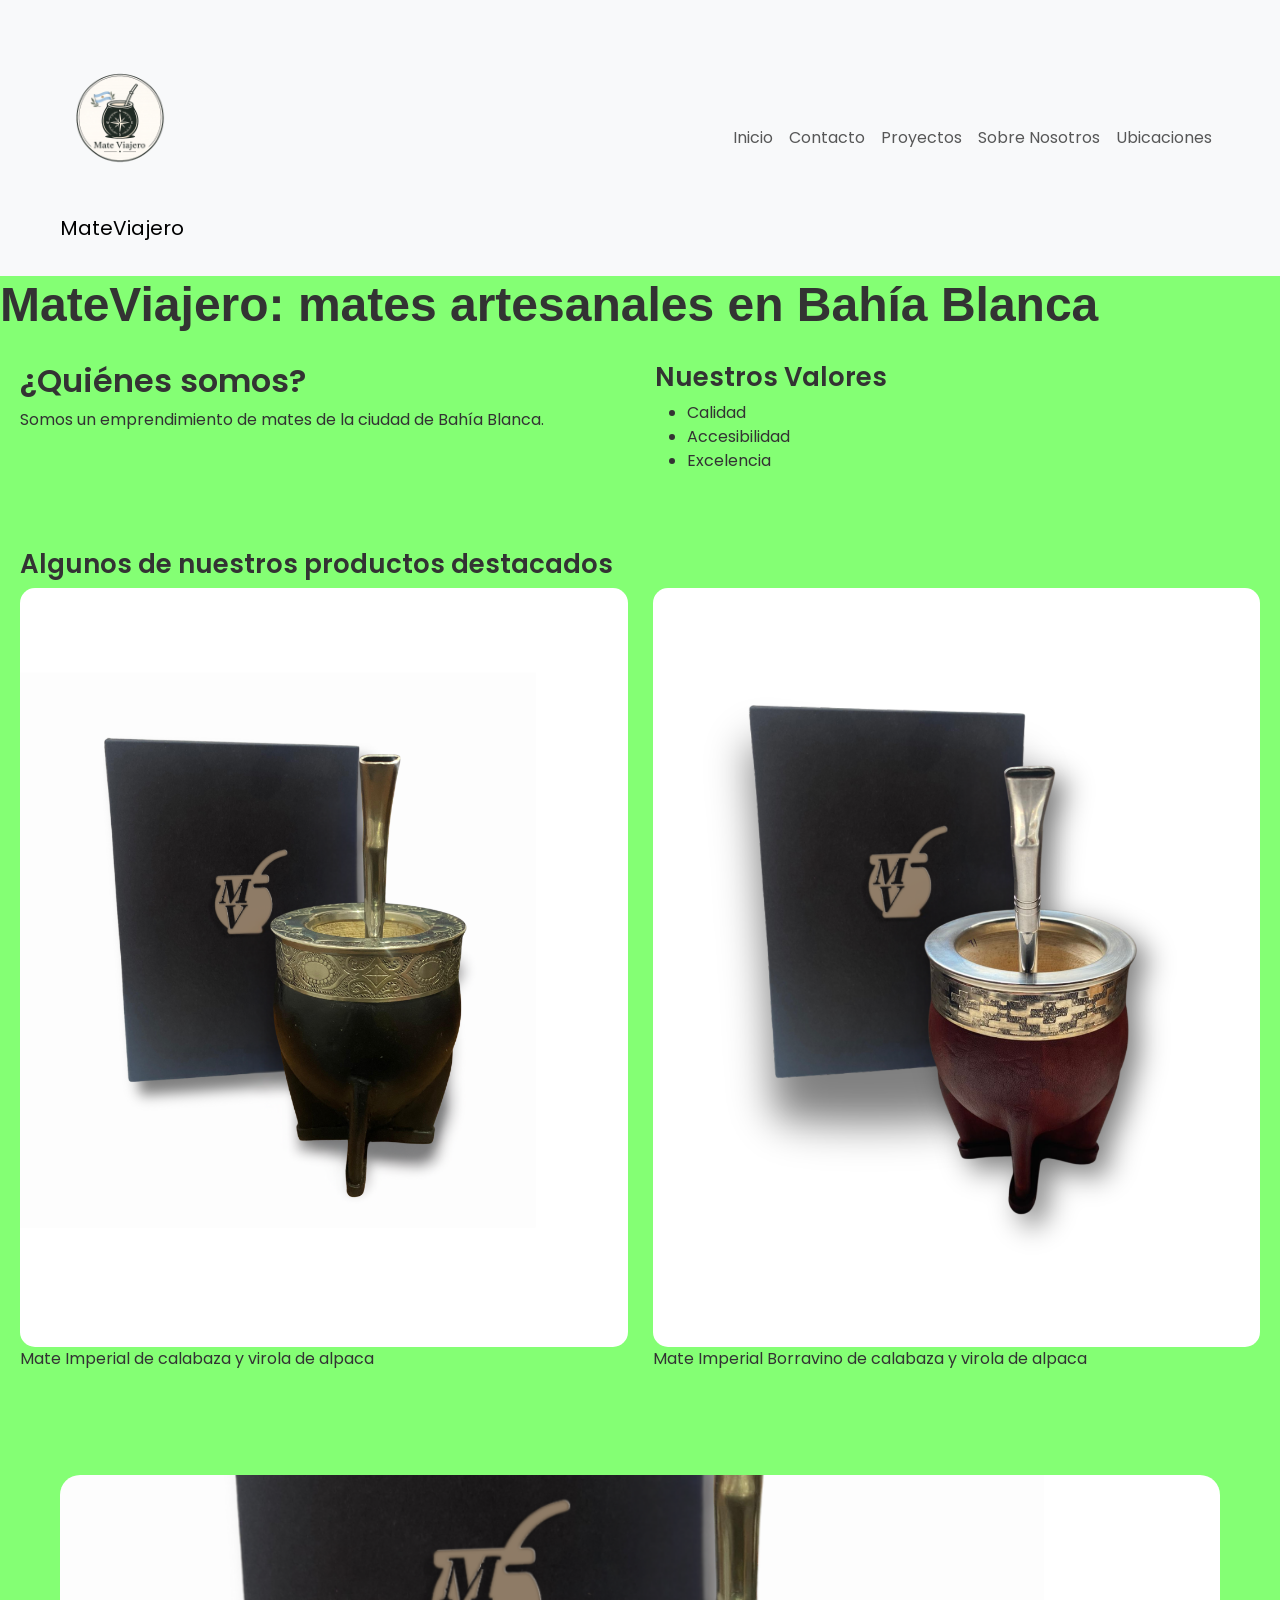
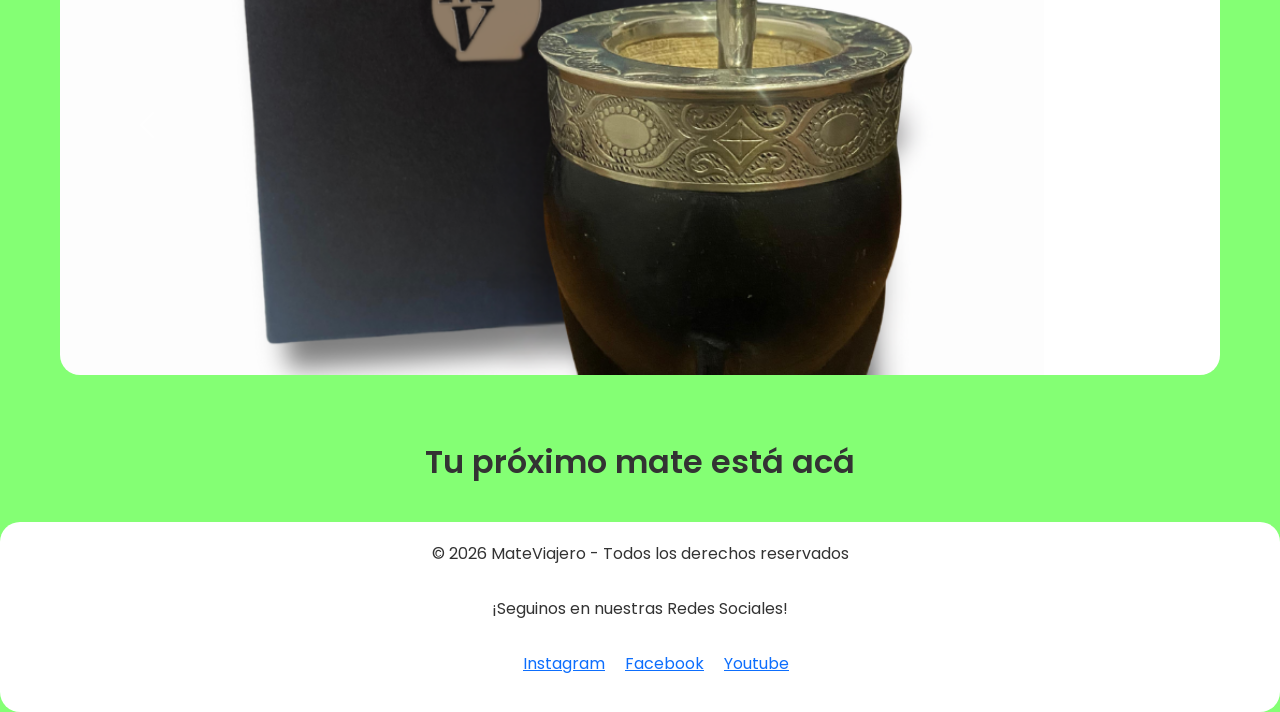
==== commit 8c0c7a1a: "fix: corrige codificacion UTF-8 en paginas restantes" ====
--- a/index.html
+++ b/index.html
@@ -5,10 +5,10 @@
     <meta charset="UTF-8">
     <meta name="viewport" content="width=device-width, initial-scale=1.0">
 
-   <title>MateViajero | Mates artesanales en BahÃ­a Blanca</title>
-
-   <meta name="description" content="MateViajero ofrece mates artesanales y accesorios materos en BahÃ­a Blanca. ConocÃ© nuestros productos, diseÃ±os y propuestas para disfrutar la cultura del mate.">
-   <meta name="keywords" content="mates artesanales, mates en BahÃ­a Blanca, mate imperial, accesorios para mate, MateViajero, productos materos">
+   <title>MateViajero | Mates artesanales en Bahía Blanca</title>
+
+   <meta name="description" content="MateViajero ofrece mates artesanales y accesorios materos en Bahía Blanca. Conocé nuestros productos, diseños y propuestas para disfrutar la cultura del mate.">
+   <meta name="keywords" content="mates artesanales, mates en Bahía Blanca, mate imperial, accesorios para mate, MateViajero, productos materos">
 
     <link rel="preconnect" href="https://fonts.googleapis.com">
 
@@ -46,7 +46,7 @@
             data-bs-target="#menuPrincipal"
             aria-controls="menuPrincipal"
             aria-expanded="false"
-            aria-label="Abrir menÃº">
+            aria-label="Abrir menú">
 
       <span class="navbar-toggler-icon"></span>
 
@@ -84,12 +84,12 @@
 
 </nav>
 
-<!-- SecciÃ³n principal -->
+<!-- Sección principal -->
 <main class="main">
 
-        <h1>MateViajero: mates artesanales en BahÃ­a Blanca</h1>
-
-<!-- PresentaciÃ³n -->
+        <h1>MateViajero: mates artesanales en Bahía Blanca</h1>
+
+<!-- Presentación -->
 <section class="about">
 
 
@@ -98,10 +98,10 @@
 
         <div class="about-info">
 
-            <h2>Â¿QuiÃ©nes somos?</h2>
+            <h2>¿Quiénes somos?</h2>
 
             <p>
-                Somos un emprendimiento de mates de la ciudad de BahÃ­a Blanca.
+                Somos un emprendimiento de mates de la ciudad de Bahía Blanca.
             </p>
 
         </div>
@@ -244,7 +244,7 @@
 <section class="cta">
 
 <h2>
-    Tu prÃ³ximo mate estÃ¡ acÃ¡
+    Tu próximo mate está acá
 </h2>
 
 </section>
@@ -254,18 +254,18 @@
 </main>
 
  
-<!-- Pie de pÃ¡gina -->
+<!-- Pie de página -->
 <footer class="footer">
 
 
 
 <p>
-Â© 2026 MateViajero - Todos los derechos reservados
+© 2026 MateViajero - Todos los derechos reservados
 </p>
 
 
 <p>
-Â¡Seguinos en nuestras Redes Sociales!
+¡Seguinos en nuestras Redes Sociales!
 </p>
 
 
@@ -310,3 +310,5 @@
 
 </body>
 </html>
+
+
